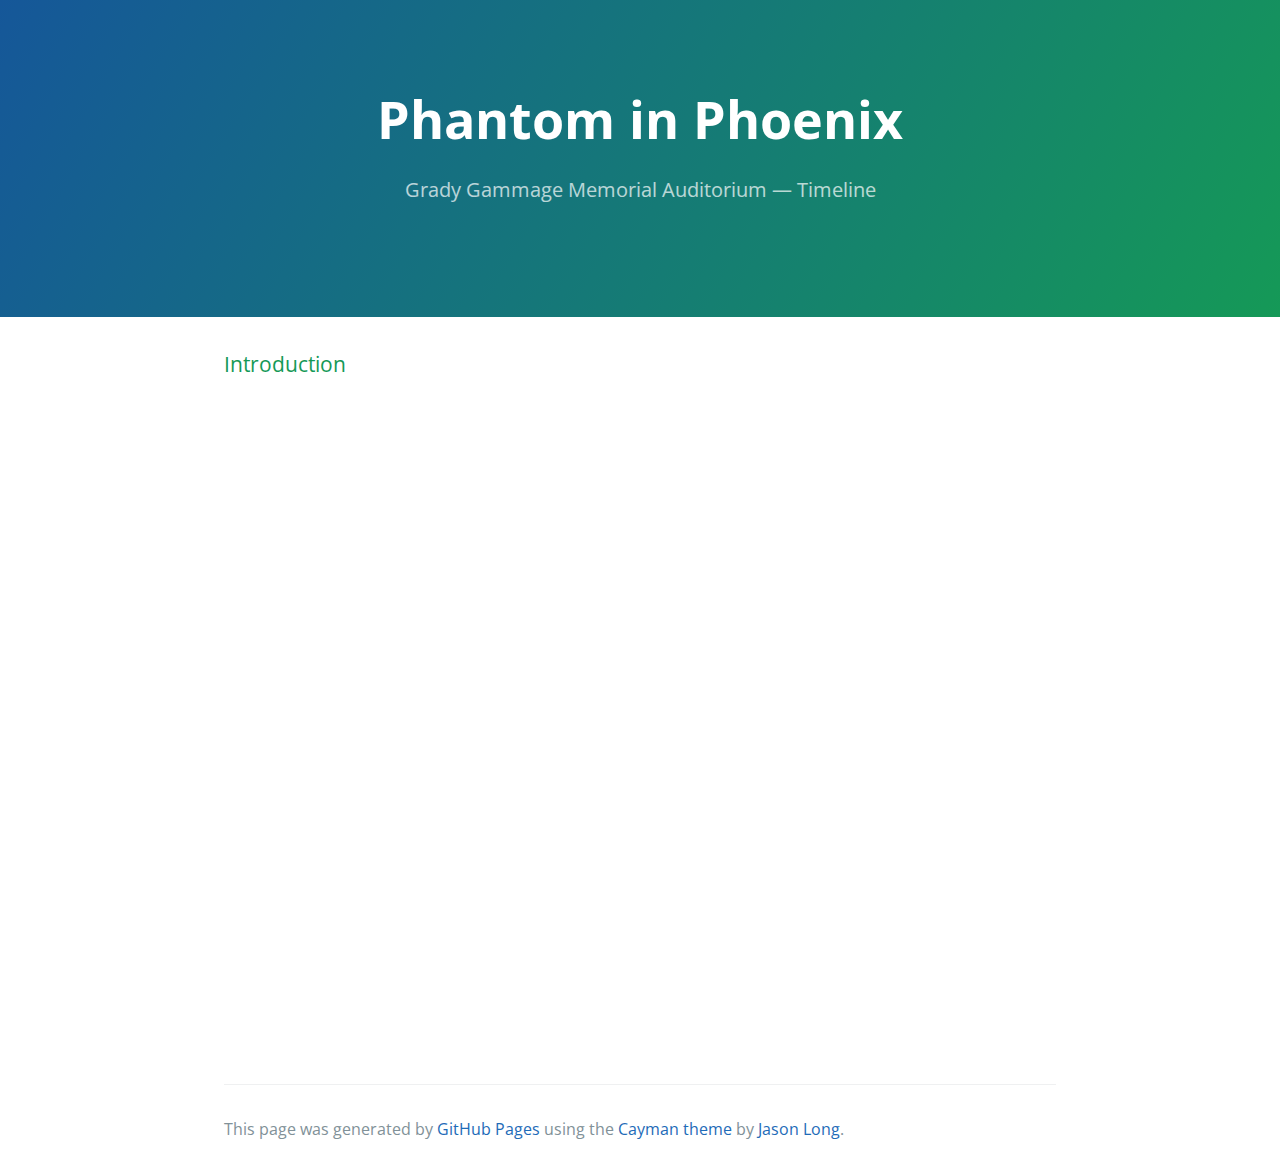
==== gammage_timeline.html @ 7f965aa1 "update timeline" ====
<!DOCTYPE html>
<html lang="en-us">
  <head>
    <meta charset="UTF-8">
    <title>ASU Gammage Timeline | Phantom in Phoenix</title>
    <meta name="viewport" content="width=device-width, initial-scale=1">
    <link rel="stylesheet" type="text/css" href="stylesheets/normalize.css" media="screen">
    <link href='http://fonts.googleapis.com/css?family=Open+Sans:400,700' rel='stylesheet' type='text/css'>
    <link rel="stylesheet" type="text/css" href="stylesheets/stylesheet.css" media="screen">
    <link rel="stylesheet" type="text/css" href="stylesheets/github-light.css" media="screen">
  </head>
  <body>
    <section class="page-header">
      <h1 class="project-name">Phantom in Phoenix</h1>
      <h2 class="project-tagline">Grady Gammage Memorial Auditorium — Timeline</h2>
    </section>

    <section class="main-content">
      <h3>
<a id="introduction" class="anchor" href="#introduction" aria-hidden="true"><span class="octicon octicon-link"></span></a>Introduction</h3>

<iframe src='//cdn.knightlab.com/libs/timeline/latest/embed/index.html?source=1uQoIGXTJiarkFbbCL3AF-BObpukuC0VrxuKwM9ytEno&font=Georgia-Helvetica&maptype=toner&lang=en&hash_bookmark=true&height=650' width='100%' height='650' frameborder='0'></iframe>

      <footer class="site-footer">

        <span class="site-footer-credits">This page was generated by <a href="https://pages.github.com">GitHub Pages</a> using the <a href="https://github.com/jasonlong/cayman-theme">Cayman theme</a> by <a href="https://twitter.com/jasonlong">Jason Long</a>.</span>
      </footer>

    </section>

  
  </body>
</html>
---- stylesheets/stylesheet.css ----
* {
  box-sizing: border-box; }

body {
  padding: 0;
  margin: 0;
  font-family: "Open Sans", "Helvetica Neue", Helvetica, Arial, sans-serif;
  font-size: 16px;
  line-height: 1.5;
  color: #606c71; }

a {
  color: #1e6bb8;
  text-decoration: none; }
  a:hover {
    text-decoration: underline; }

.btn {
  display: inline-block;
  margin-bottom: 1rem;
  color: rgba(255, 255, 255, 0.7);
  background-color: rgba(255, 255, 255, 0.08);
  border-color: rgba(255, 255, 255, 0.2);
  border-style: solid;
  border-width: 1px;
  border-radius: 0.3rem;
  transition: color 0.2s, background-color 0.2s, border-color 0.2s; }
  .btn + .btn {
    margin-left: 1rem; }

.btn:hover {
  color: rgba(255, 255, 255, 0.8);
  text-decoration: none;
  background-color: rgba(255, 255, 255, 0.2);
  border-color: rgba(255, 255, 255, 0.3); }

@media screen and (min-width: 64em) {
  .btn {
    padding: 0.75rem 1rem; } }

@media screen and (min-width: 42em) and (max-width: 64em) {
  .btn {
    padding: 0.6rem 0.9rem;
    font-size: 0.9rem; } }

@media screen and (max-width: 42em) {
  .btn {
    display: block;
    width: 100%;
    padding: 0.75rem;
    font-size: 0.9rem; }
    .btn + .btn {
      margin-top: 1rem;
      margin-left: 0; } }

.page-header {
  color: #fff;
  text-align: center;
  background-color: #159957;
  background-image: linear-gradient(120deg, #155799, #159957); }

@media screen and (min-width: 64em) {
  .page-header {
    padding: 5rem 6rem; } }

@media screen and (min-width: 42em) and (max-width: 64em) {
  .page-header {
    padding: 3rem 4rem; } }

@media screen and (max-width: 42em) {
  .page-header {
    padding: 2rem 1rem; } }

.project-name {
  margin-top: 0;
  margin-bottom: 0.1rem; }

@media screen and (min-width: 64em) {
  .project-name {
    font-size: 3.25rem; } }

@media screen and (min-width: 42em) and (max-width: 64em) {
  .project-name {
    font-size: 2.25rem; } }

@media screen and (max-width: 42em) {
  .project-name {
    font-size: 1.75rem; } }

.project-tagline {
  margin-bottom: 2rem;
  font-weight: normal;
  opacity: 0.7; }

@media screen and (min-width: 64em) {
  .project-tagline {
    font-size: 1.25rem; } }

@media screen and (min-width: 42em) and (max-width: 64em) {
  .project-tagline {
    font-size: 1.15rem; } }

@media screen and (max-width: 42em) {
  .project-tagline {
    font-size: 1rem; } }

.main-content :first-child {
  margin-top: 0; }
.main-content img {
  max-width: 100%; }
.main-content h1, .main-content h2, .main-content h3, .main-content h4, .main-content h5, .main-content h6 {
  margin-top: 2rem;
  margin-bottom: 1rem;
  font-weight: normal;
  color: #159957; }
.main-content p {
  margin-bottom: 1em; }
.main-content code {
  padding: 2px 4px;
  font-family: Consolas, "Liberation Mono", Menlo, Courier, monospace;
  font-size: 0.9rem;
  color: #383e41;
  background-color: #f3f6fa;
  border-radius: 0.3rem; }
.main-content pre {
  padding: 0.8rem;
  margin-top: 0;
  margin-bottom: 1rem;
  font: 1rem Consolas, "Liberation Mono", Menlo, Courier, monospace;
  color: #567482;
  word-wrap: normal;
  background-color: #f3f6fa;
  border: solid 1px #dce6f0;
  border-radius: 0.3rem; }
  .main-content pre > code {
    padding: 0;
    margin: 0;
    font-size: 0.9rem;
    color: #567482;
    word-break: normal;
    white-space: pre;
    background: transparent;
    border: 0; }
.main-content .highlight {
  margin-bottom: 1rem; }
  .main-content .highlight pre {
    margin-bottom: 0;
    word-break: normal; }
.main-content .highlight pre, .main-content pre {
  padding: 0.8rem;
  overflow: auto;
  font-size: 0.9rem;
  line-height: 1.45;
  border-radius: 0.3rem; }
.main-content pre code, .main-content pre tt {
  display: inline;
  max-width: initial;
  padding: 0;
  margin: 0;
  overflow: initial;
  line-height: inherit;
  word-wrap: normal;
  background-color: transparent;
  border: 0; }
  .main-content pre code:before, .main-content pre code:after, .main-content pre tt:before, .main-content pre tt:after {
    content: normal; }
.main-content ul, .main-content ol {
  margin-top: 0; }
.main-content blockquote {
  padding: 0 1rem;
  margin-left: 0;
  color: #819198;
  border-left: 0.3rem solid #dce6f0; }
  .main-content blockquote > :first-child {
    margin-top: 0; }
  .main-content blockquote > :last-child {
    margin-bottom: 0; }
.main-content table {
  display: block;
  width: 100%;
  overflow: auto;
  word-break: normal;
  word-break: keep-all; }
  .main-content table th {
    font-weight: bold; }
  .main-content table th, .main-content table td {
    padding: 0.5rem 1rem;
    border: 1px solid #e9ebec; }
.main-content dl {
  padding: 0; }
  .main-content dl dt {
    padding: 0;
    margin-top: 1rem;
    font-size: 1rem;
    font-weight: bold; }
  .main-content dl dd {
    padding: 0;
    margin-bottom: 1rem; }
.main-content hr {
  height: 2px;
  padding: 0;
  margin: 1rem 0;
  background-color: #eff0f1;
  border: 0; }

@media screen and (min-width: 64em) {
  .main-content {
    max-width: 64rem;
    padding: 2rem 6rem;
    margin: 0 auto;
    font-size: 1.1rem; } }

@media screen and (min-width: 42em) and (max-width: 64em) {
  .main-content {
    padding: 2rem 4rem;
    font-size: 1.1rem; } }

@media screen and (max-width: 42em) {
  .main-content {
    padding: 2rem 1rem;
    font-size: 1rem; } }

.site-footer {
  padding-top: 2rem;
  margin-top: 2rem;
  border-top: solid 1px #eff0f1; }

.site-footer-owner {
  display: block;
  font-weight: bold; }

.site-footer-credits {
  color: #819198; }

@media screen and (min-width: 64em) {
  .site-footer {
    font-size: 1rem; } }

@media screen and (min-width: 42em) and (max-width: 64em) {
  .site-footer {
    font-size: 1rem; } }

@media screen and (max-width: 42em) {
  .site-footer {
    font-size: 0.9rem; } }
---- stylesheets/github-light.css ----
/*
   Copyright 2014 GitHub Inc.

   Licensed under the Apache License, Version 2.0 (the "License");
   you may not use this file except in compliance with the License.
   You may obtain a copy of the License at

       http://www.apache.org/licenses/LICENSE-2.0

   Unless required by applicable law or agreed to in writing, software
   distributed under the License is distributed on an "AS IS" BASIS,
   WITHOUT WARRANTIES OR CONDITIONS OF ANY KIND, either express or implied.
   See the License for the specific language governing permissions and
   limitations under the License.

*/

.pl-c /* comment */ {
  color: #969896;
}

.pl-c1      /* constant, markup.raw, meta.diff.header, meta.module-reference, meta.property-name, support, support.constant, support.variable, variable.other.constant */,
.pl-s .pl-v /* string variable */ {
  color: #0086b3;
}

.pl-e  /* entity */,
.pl-en /* entity.name */ {
  color: #795da3;
}

.pl-s .pl-s1 /* string source */,
.pl-smi      /* storage.modifier.import, storage.modifier.package, storage.type.java, variable.other, variable.parameter.function */ {
  color: #333;
}

.pl-ent /* entity.name.tag */ {
  color: #63a35c;
}

.pl-k /* keyword, storage, storage.type */ {
  color: #a71d5d;
}

.pl-pds              /* punctuation.definition.string, string.regexp.character-class */,
.pl-s                /* string */,
.pl-s .pl-pse .pl-s1 /* string punctuation.section.embedded source */,
.pl-sr               /* string.regexp */,
.pl-sr .pl-cce       /* string.regexp constant.character.escape */,
.pl-sr .pl-sra       /* string.regexp string.regexp.arbitrary-repitition */,
.pl-sr .pl-sre       /* string.regexp source.ruby.embedded */ {
  color: #183691;
}

.pl-v /* variable */ {
  color: #ed6a43;
}

.pl-id /* invalid.deprecated */ {
  color: #b52a1d;
}

.pl-ii /* invalid.illegal */ {
  background-color: #b52a1d;
  color: #f8f8f8;
}

.pl-sr .pl-cce /* string.regexp constant.character.escape */ {
  color: #63a35c;
  font-weight: bold;
}

.pl-ml /* markup.list */ {
  color: #693a17;
}

.pl-mh        /* markup.heading */,
.pl-mh .pl-en /* markup.heading entity.name */,
.pl-ms        /* meta.separator */ {
  color: #1d3e81;
  font-weight: bold;
}

.pl-mq /* markup.quote */ {
  color: #008080;
}

.pl-mi /* markup.italic */ {
  color: #333;
  font-style: italic;
}

.pl-mb /* markup.bold */ {
  color: #333;
  font-weight: bold;
}

.pl-md /* markup.deleted, meta.diff.header.from-file */ {
  background-color: #ffecec;
  color: #bd2c00;
}

.pl-mi1 /* markup.inserted, meta.diff.header.to-file */ {
  background-color: #eaffea;
  color: #55a532;
}

.pl-mdr /* meta.diff.range */ {
  color: #795da3;
  font-weight: bold;
}

.pl-mo /* meta.output */ {
  color: #1d3e81;
}
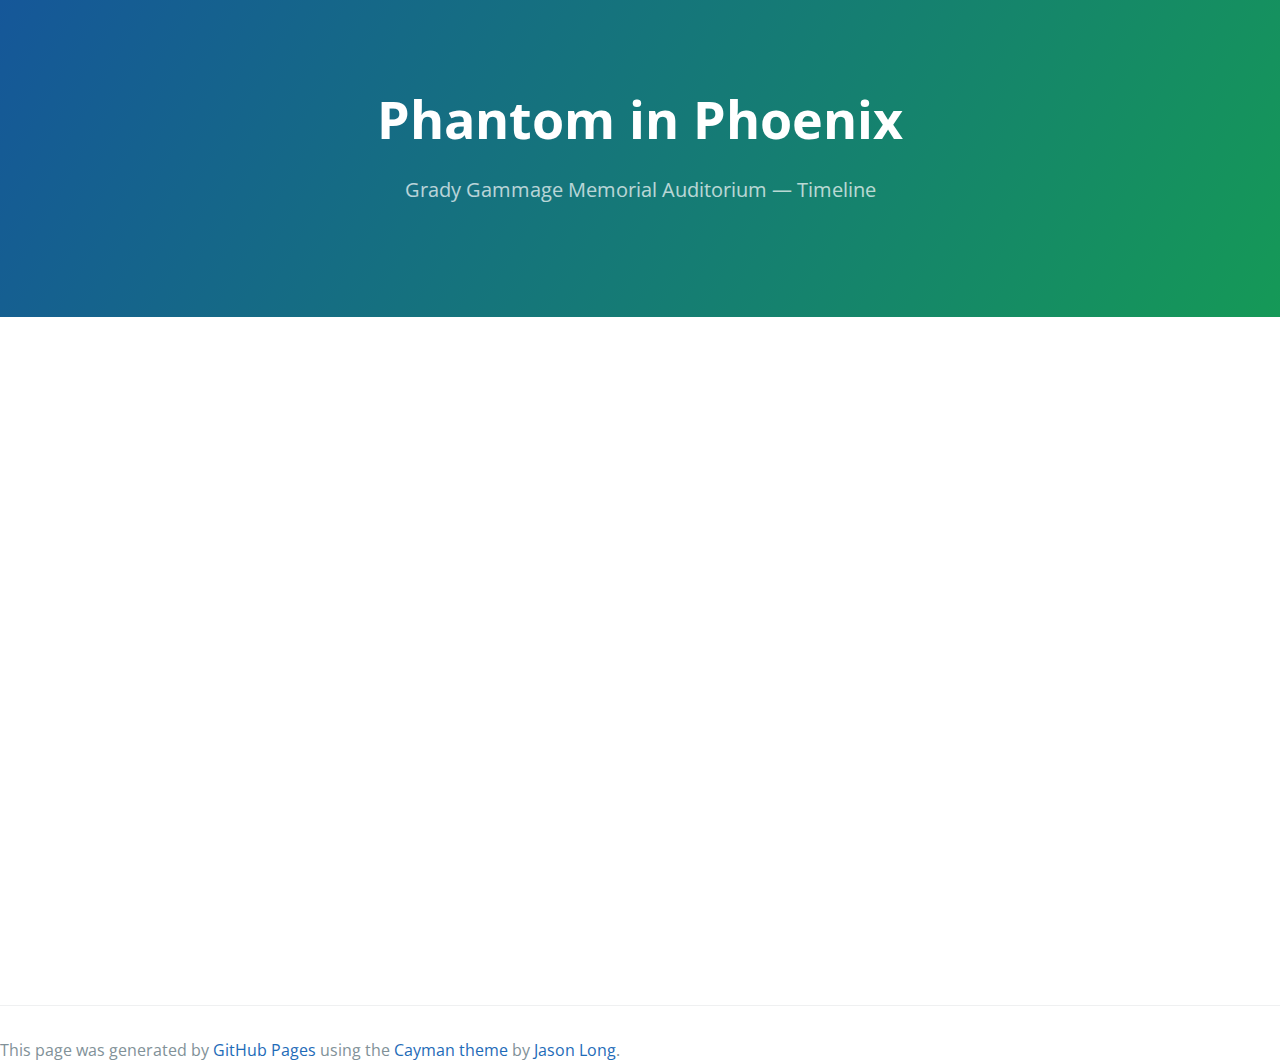
==== commit 8e677511: "lets see what this does" ====
--- a/gammage_timeline.html
+++ b/gammage_timeline.html
@@ -7,18 +7,12 @@
     <link rel="stylesheet" type="text/css" href="stylesheets/normalize.css" media="screen">
     <link href='http://fonts.googleapis.com/css?family=Open+Sans:400,700' rel='stylesheet' type='text/css'>
     <link rel="stylesheet" type="text/css" href="stylesheets/stylesheet.css" media="screen">
-    <link rel="stylesheet" type="text/css" href="stylesheets/github-light.css" media="screen">
   </head>
   <body>
     <section class="page-header">
       <h1 class="project-name">Phantom in Phoenix</h1>
       <h2 class="project-tagline">Grady Gammage Memorial Auditorium — Timeline</h2>
     </section>
-
-    <section class="main-content">
-      <h3>
-<a id="introduction" class="anchor" href="#introduction" aria-hidden="true"><span class="octicon octicon-link"></span></a>Introduction</h3>
-
 <iframe src='//cdn.knightlab.com/libs/timeline/latest/embed/index.html?source=1uQoIGXTJiarkFbbCL3AF-BObpukuC0VrxuKwM9ytEno&font=Georgia-Helvetica&maptype=toner&lang=en&hash_bookmark=true&height=650' width='100%' height='650' frameborder='0'></iframe>
 
       <footer class="site-footer">
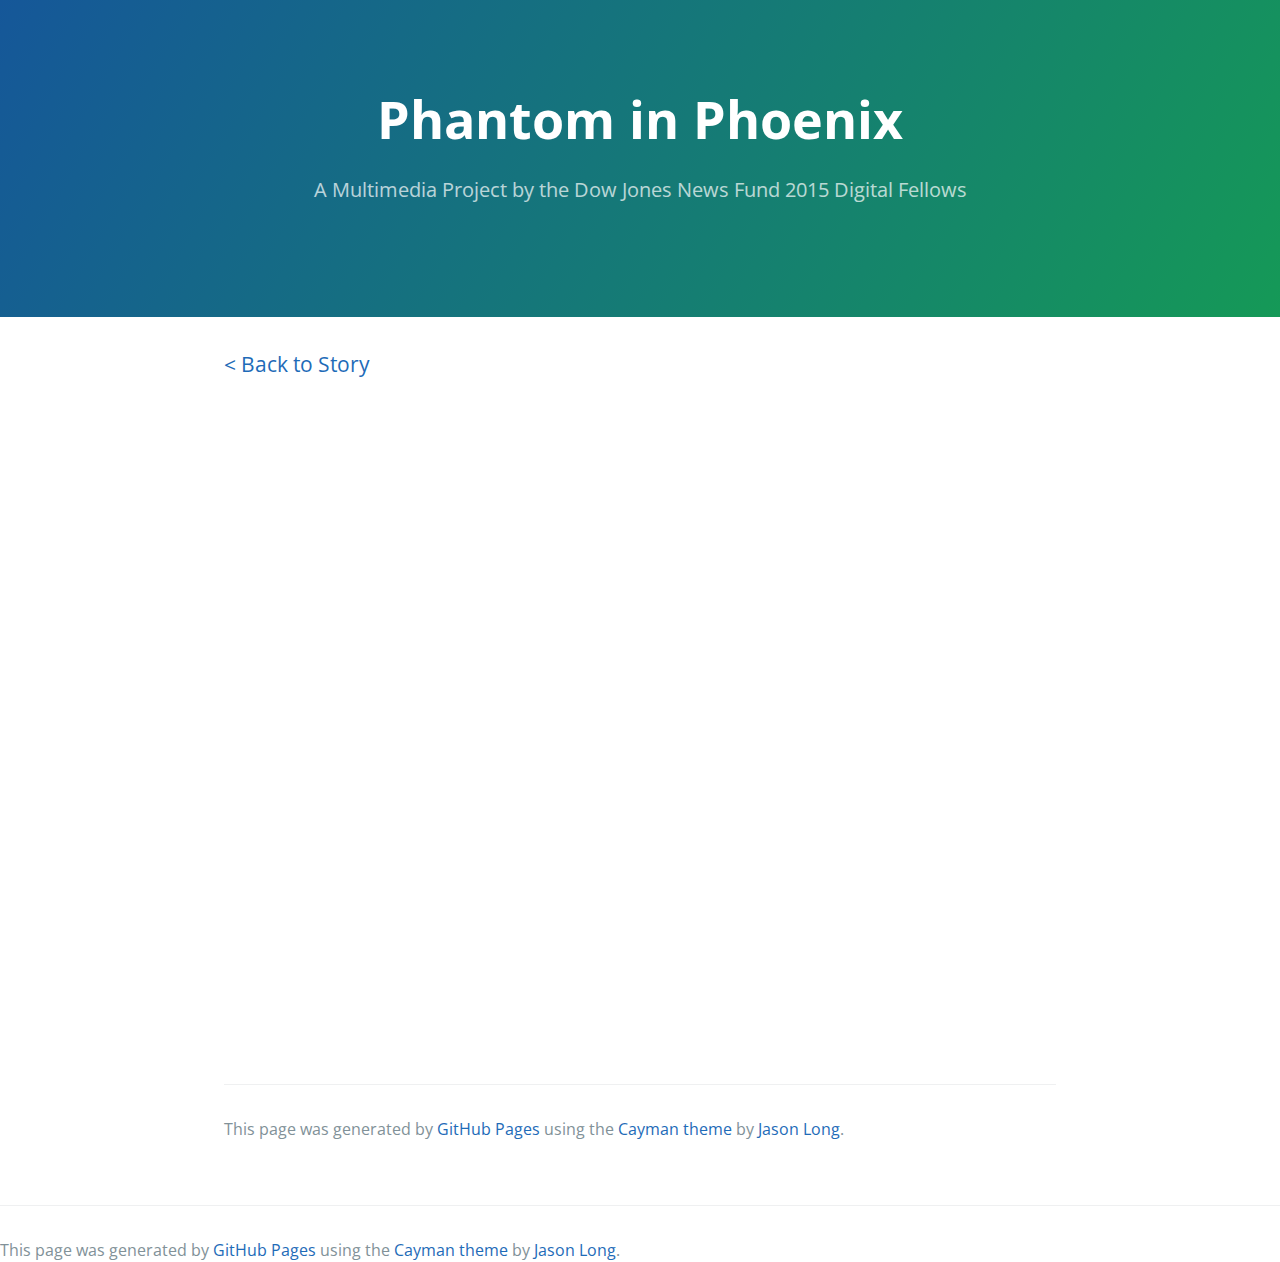
==== commit ddbf89fe: "gammage" ====
--- a/gammage_timeline.html
+++ b/gammage_timeline.html
@@ -2,18 +2,24 @@
 <html lang="en-us">
   <head>
     <meta charset="UTF-8">
-    <title>ASU Gammage Timeline | Phantom in Phoenix</title>
+    <title>Phantom in Phoenix | A Dow Jones News Fund Project</title>
     <meta name="viewport" content="width=device-width, initial-scale=1">
     <link rel="stylesheet" type="text/css" href="stylesheets/normalize.css" media="screen">
     <link href='http://fonts.googleapis.com/css?family=Open+Sans:400,700' rel='stylesheet' type='text/css'>
     <link rel="stylesheet" type="text/css" href="stylesheets/stylesheet.css" media="screen">
+    <link rel="stylesheet" type="text/css" href="stylesheets/github-light.css" media="screen">
   </head>
   <body>
     <section class="page-header">
       <h1 class="project-name">Phantom in Phoenix</h1>
-      <h2 class="project-tagline">Grady Gammage Memorial Auditorium — Timeline</h2>
+      <h2 class="project-tagline">A Multimedia Project by the Dow Jones News Fund 2015 Digital Fellows</h2>
     </section>
-<iframe src='//cdn.knightlab.com/libs/timeline/latest/embed/index.html?source=1uQoIGXTJiarkFbbCL3AF-BObpukuC0VrxuKwM9ytEno&font=Georgia-Helvetica&maptype=toner&lang=en&hash_bookmark=true&height=650' width='100%' height='650' frameborder='0'></iframe>
+
+    <section class="main-content">
+      <h3>
+<a id="introduction" class="anchor" href="https://djnf.atavist.com/phantom-in-phoenix#chapter-210550" aria-hidden="true"><span class="octicon octicon-link">< Back to Story</span></a></h3>
+
+<iframe src='//cdn.knightlab.com/libs/timeline/latest/embed/index.html?source=1uQoIGXTJiarkFbbCL3AF-BObpukuC0VrxuKwM9ytEno&font=Bevan-PotanoSans&maptype=toner&lang=en&height=650' width='100%' height='650' frameborder='0'></iframe>
 
       <footer class="site-footer">
 
@@ -26,3 +32,15 @@
   </body>
 </html>
 
+   
+
+      <footer class="site-footer">
+
+        <span class="site-footer-credits">This page was generated by <a href="https://pages.github.com">GitHub Pages</a> using the <a href="https://github.com/jasonlong/cayman-theme">Cayman theme</a> by <a href="https://twitter.com/jasonlong">Jason Long</a>.</span>
+      </footer>
+
+    </section>
+
+  
+  </body>
+</html>
--- a/stylesheets/stylesheet.css
+++ b/stylesheets/stylesheet.css
@@ -56,7 +56,7 @@
 .page-header {
   color: #fff;
   text-align: center;
-  background-color: #159957;
+  background-color: #000000;
   background-image: linear-gradient(120deg, #155799, #159957); }
 
 @media screen and (min-width: 64em) {
--- a/stylesheets/github-light.css
+++ b/stylesheets/github-light.css
@@ -0,0 +1,116 @@
+/*
+   Copyright 2014 GitHub Inc.
+
+   Licensed under the Apache License, Version 2.0 (the "License");
+   you may not use this file except in compliance with the License.
+   You may obtain a copy of the License at
+
+       http://www.apache.org/licenses/LICENSE-2.0
+
+   Unless required by applicable law or agreed to in writing, software
+   distributed under the License is distributed on an "AS IS" BASIS,
+   WITHOUT WARRANTIES OR CONDITIONS OF ANY KIND, either express or implied.
+   See the License for the specific language governing permissions and
+   limitations under the License.
+
+*/
+
+.pl-c /* comment */ {
+  color: #969896;
+}
+
+.pl-c1      /* constant, markup.raw, meta.diff.header, meta.module-reference, meta.property-name, support, support.constant, support.variable, variable.other.constant */,
+.pl-s .pl-v /* string variable */ {
+  color: #0086b3;
+}
+
+.pl-e  /* entity */,
+.pl-en /* entity.name */ {
+  color: #795da3;
+}
+
+.pl-s .pl-s1 /* string source */,
+.pl-smi      /* storage.modifier.import, storage.modifier.package, storage.type.java, variable.other, variable.parameter.function */ {
+  color: #333;
+}
+
+.pl-ent /* entity.name.tag */ {
+  color: #63a35c;
+}
+
+.pl-k /* keyword, storage, storage.type */ {
+  color: #a71d5d;
+}
+
+.pl-pds              /* punctuation.definition.string, string.regexp.character-class */,
+.pl-s                /* string */,
+.pl-s .pl-pse .pl-s1 /* string punctuation.section.embedded source */,
+.pl-sr               /* string.regexp */,
+.pl-sr .pl-cce       /* string.regexp constant.character.escape */,
+.pl-sr .pl-sra       /* string.regexp string.regexp.arbitrary-repitition */,
+.pl-sr .pl-sre       /* string.regexp source.ruby.embedded */ {
+  color: #183691;
+}
+
+.pl-v /* variable */ {
+  color: #ed6a43;
+}
+
+.pl-id /* invalid.deprecated */ {
+  color: #b52a1d;
+}
+
+.pl-ii /* invalid.illegal */ {
+  background-color: #b52a1d;
+  color: #f8f8f8;
+}
+
+.pl-sr .pl-cce /* string.regexp constant.character.escape */ {
+  color: #63a35c;
+  font-weight: bold;
+}
+
+.pl-ml /* markup.list */ {
+  color: #693a17;
+}
+
+.pl-mh        /* markup.heading */,
+.pl-mh .pl-en /* markup.heading entity.name */,
+.pl-ms        /* meta.separator */ {
+  color: #1d3e81;
+  font-weight: bold;
+}
+
+.pl-mq /* markup.quote */ {
+  color: #008080;
+}
+
+.pl-mi /* markup.italic */ {
+  color: #333;
+  font-style: italic;
+}
+
+.pl-mb /* markup.bold */ {
+  color: #333;
+  font-weight: bold;
+}
+
+.pl-md /* markup.deleted, meta.diff.header.from-file */ {
+  background-color: #ffecec;
+  color: #bd2c00;
+}
+
+.pl-mi1 /* markup.inserted, meta.diff.header.to-file */ {
+  background-color: #eaffea;
+  color: #55a532;
+}
+
+.pl-mdr /* meta.diff.range */ {
+  color: #795da3;
+  font-weight: bold;
+}
+
+.pl-mo /* meta.output */ {
+  color: #1d3e81;
+}
+
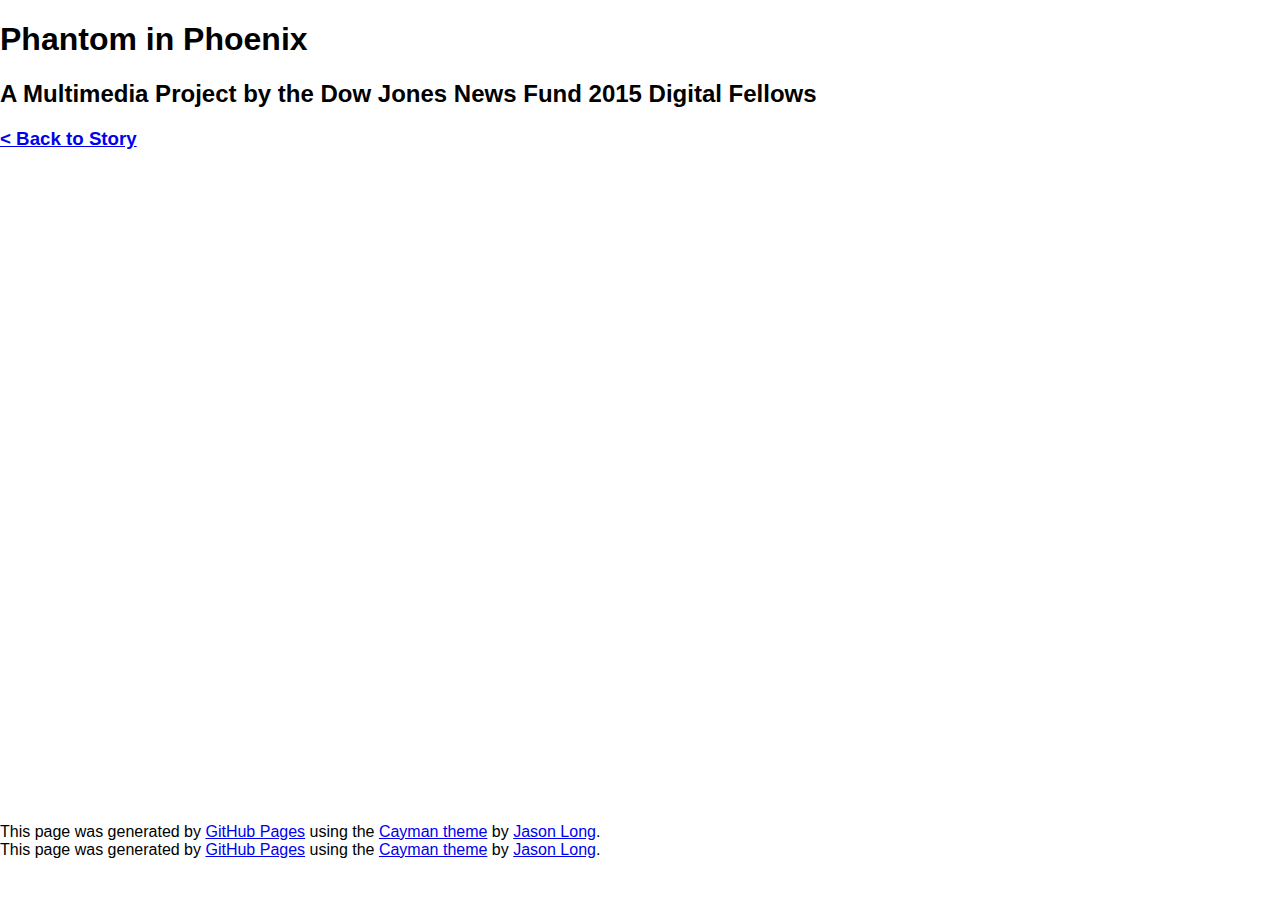
==== commit 1a46c68c: "Update gammage_timeline.html" ====
--- a/gammage_timeline.html
+++ b/gammage_timeline.html
@@ -6,7 +6,6 @@
     <meta name="viewport" content="width=device-width, initial-scale=1">
     <link rel="stylesheet" type="text/css" href="stylesheets/normalize.css" media="screen">
     <link href='http://fonts.googleapis.com/css?family=Open+Sans:400,700' rel='stylesheet' type='text/css'>
-    <link rel="stylesheet" type="text/css" href="stylesheets/stylesheet.css" media="screen">
     <link rel="stylesheet" type="text/css" href="stylesheets/github-light.css" media="screen">
   </head>
   <body>
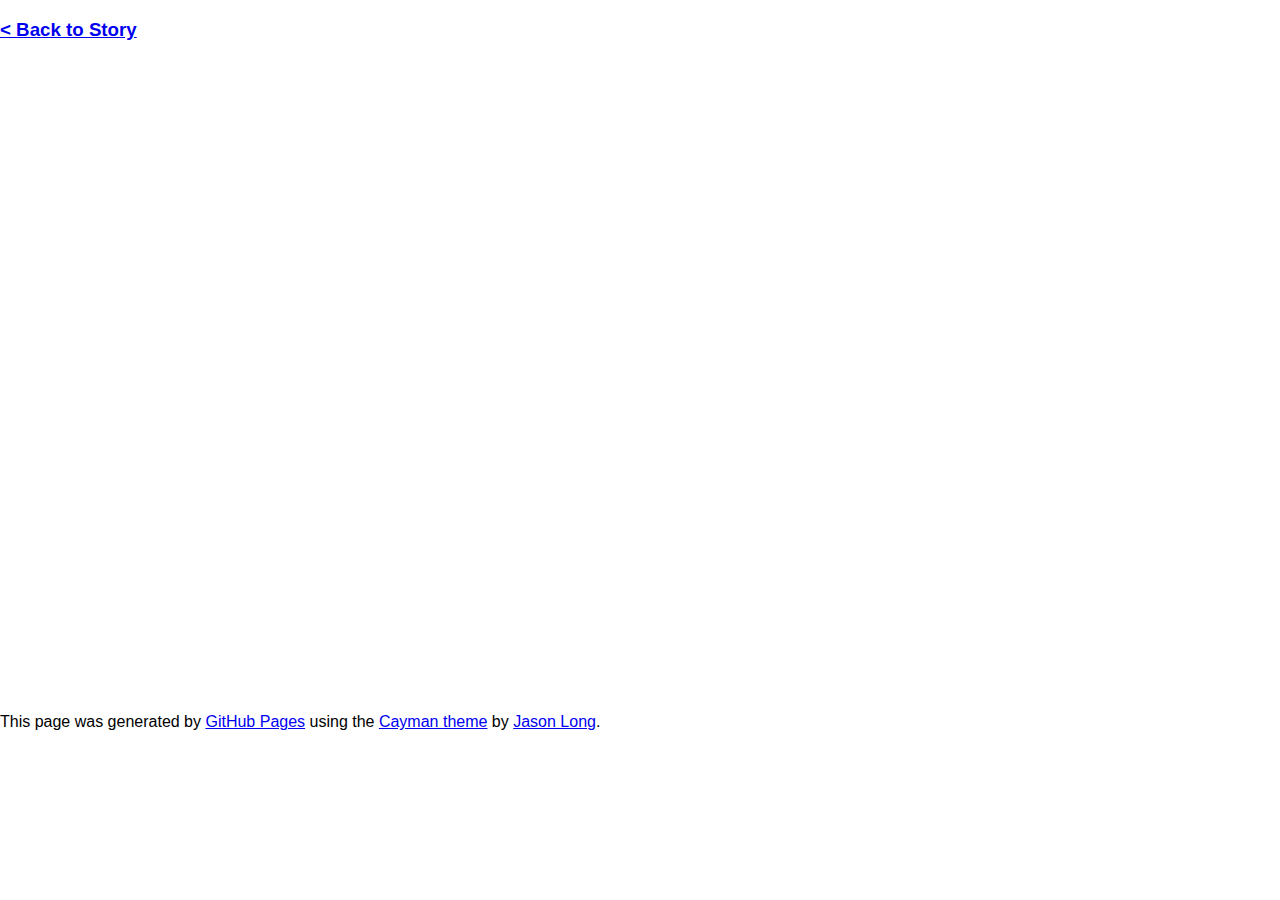
==== commit 628e56d3: "Update gammage_timeline.html" ====
--- a/gammage_timeline.html
+++ b/gammage_timeline.html
@@ -9,11 +9,6 @@
     <link rel="stylesheet" type="text/css" href="stylesheets/github-light.css" media="screen">
   </head>
   <body>
-    <section class="page-header">
-      <h1 class="project-name">Phantom in Phoenix</h1>
-      <h2 class="project-tagline">A Multimedia Project by the Dow Jones News Fund 2015 Digital Fellows</h2>
-    </section>
-
     <section class="main-content">
       <h3>
 <a id="introduction" class="anchor" href="https://djnf.atavist.com/phantom-in-phoenix#chapter-210550" aria-hidden="true"><span class="octicon octicon-link">< Back to Story</span></a></h3>
@@ -31,15 +26,6 @@
   </body>
 </html>
 
-   
-
-      <footer class="site-footer">
-
-        <span class="site-footer-credits">This page was generated by <a href="https://pages.github.com">GitHub Pages</a> using the <a href="https://github.com/jasonlong/cayman-theme">Cayman theme</a> by <a href="https://twitter.com/jasonlong">Jason Long</a>.</span>
-      </footer>
-
-    </section>
-
   
   </body>
 </html>
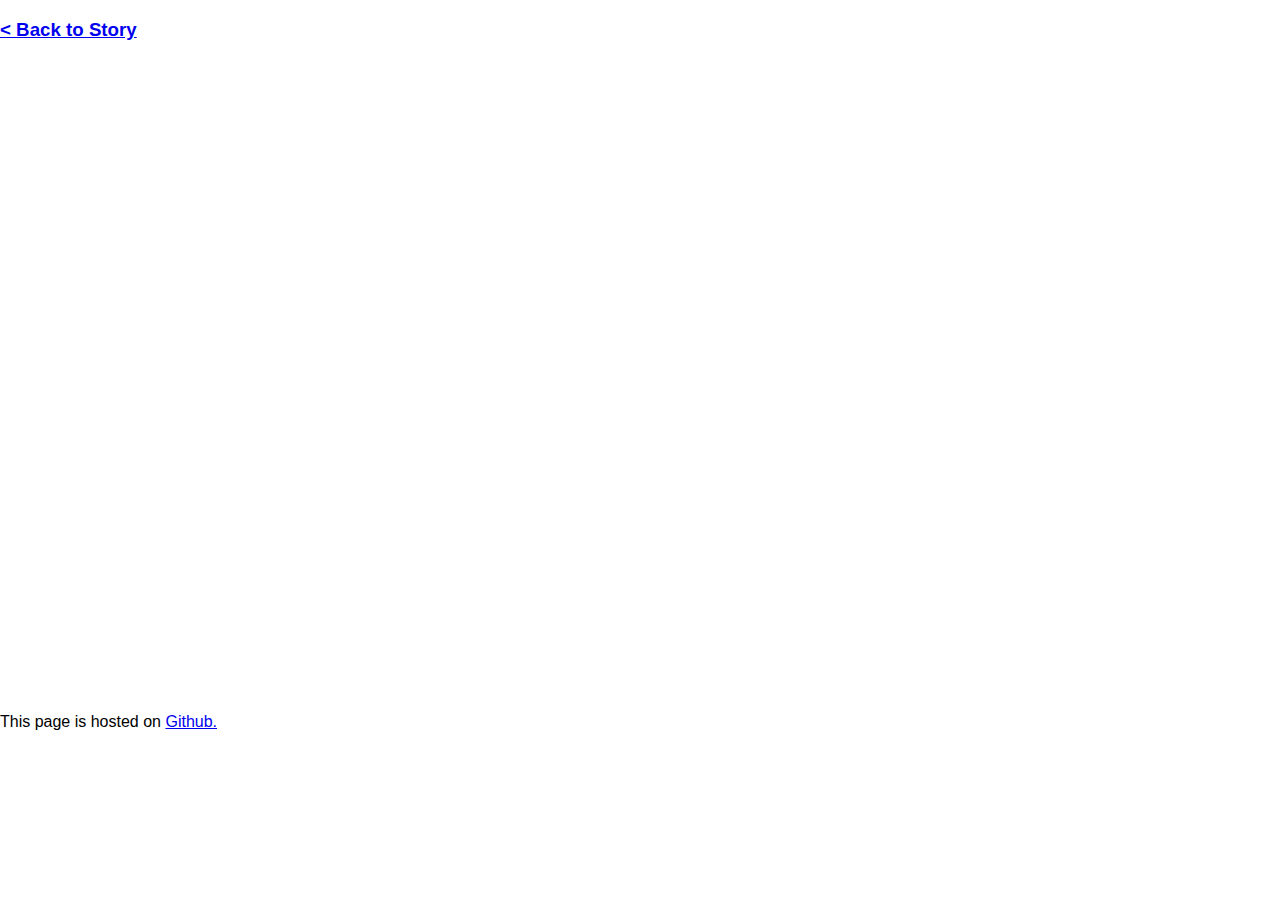
==== commit d7e048d8: "Update gammage_timeline.html" ====
--- a/gammage_timeline.html
+++ b/gammage_timeline.html
@@ -17,7 +17,7 @@
 
       <footer class="site-footer">
 
-        <span class="site-footer-credits">This page was generated by <a href="https://pages.github.com">GitHub Pages</a> using the <a href="https://github.com/jasonlong/cayman-theme">Cayman theme</a> by <a href="https://twitter.com/jasonlong">Jason Long</a>.</span>
+        <span class="site-footer-credits">This page is hosted on <a href="http://www.github.com/djnfasu15">Github.</a>
       </footer>
 
     </section>
